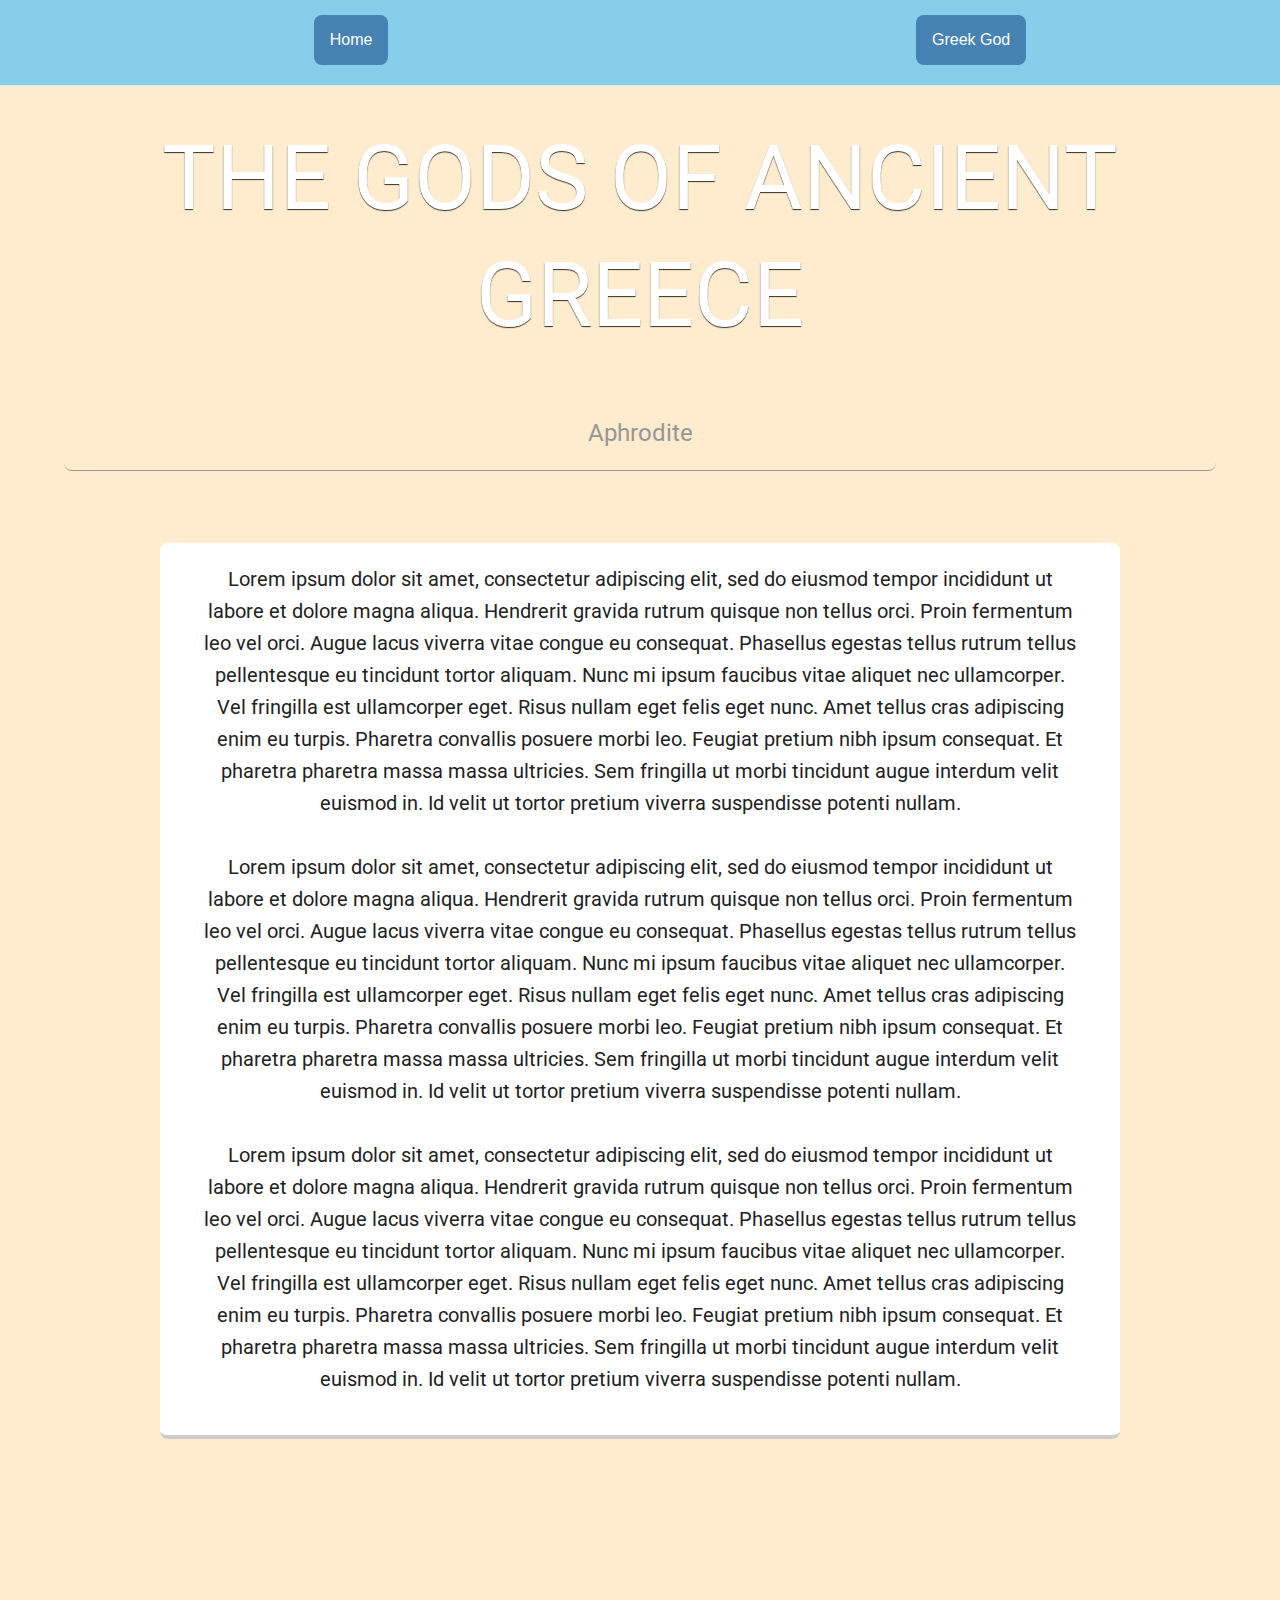
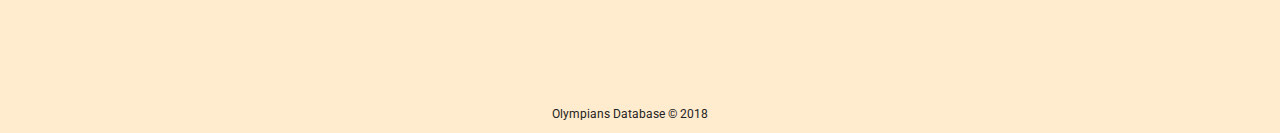
==== aphrodite.html @ f4020d0f "added new pages and linked everything. Also layout changes" ====
<!DOCTYPE html>
<html>
  <head>
    <meta charset="utf-8">
    <title>The Olympians</title>
    <meta name="viewport" content="width=device-width, initial-scale=1.0">
    <link rel="stylesheet" href="styles.css">
    <link href="https://fonts.googleapis.com/css?family=Muli%7CRoboto:400,300,500,700,900" rel="stylesheet">
  </head>
  <body>
    <div class="main-nav">
      <ul class="nav">
        <li><a href="index.html"><button class="homebtn">Home</button></a></li>
        <div class="dropdown">
        <li href="#"><button class="dropbtn">Greek God</button></li>
          <div class="dropdown-content">
            <a href="zeus.html">Zeus</a>
            <a href="poseidon.html">Poseidon</a>
            <a href="hades.html">Hades</a>
            <a href="hera.html">Hera</a>
            <a href="demeter.html">Demeter</a>
            <a href="athena.html">Athena</a>
            <a href="ares.html">Ares</a>
            <a href="apollo.html">Apollo</a>
            <a href="artemis.html">Artemis</a>
            <a href="hermes.html">Hermes</a>
            <a href="aphrodite.html">Aphrodite</a>
            <a href="hestia.html">Hestia</a>
            <a href="dionysus.html">Dionysus</a>
          </div>
        </div>
      </ul>
    </div>
    <header class="main-header">
      <h1>The Gods of Ancient Greece</h1>
      <h2>Aphrodite</h2>
      <hr class='divider'>
    </header>
      <main>
        <div class="primary-content">
          <p class="intro">Lorem ipsum dolor sit amet, consectetur adipiscing elit, sed do eiusmod tempor incididunt ut labore et dolore magna aliqua. Hendrerit gravida rutrum quisque non tellus orci. Proin fermentum leo vel orci. Augue lacus viverra vitae congue eu consequat. Phasellus egestas tellus rutrum tellus pellentesque eu tincidunt tortor aliquam. Nunc mi ipsum faucibus vitae aliquet nec ullamcorper. Vel fringilla est ullamcorper eget. Risus nullam eget felis eget nunc. Amet tellus cras adipiscing enim eu turpis. Pharetra convallis posuere morbi leo. Feugiat pretium nibh ipsum consequat. Et pharetra pharetra massa massa ultricies. Sem fringilla ut morbi tincidunt augue interdum velit euismod in. Id velit ut tortor pretium viverra suspendisse potenti nullam.</br></br>
            Lorem ipsum dolor sit amet, consectetur adipiscing elit, sed do eiusmod tempor incididunt ut labore et dolore magna aliqua. Hendrerit gravida rutrum quisque non tellus orci. Proin fermentum leo vel orci. Augue lacus viverra vitae congue eu consequat. Phasellus egestas tellus rutrum tellus pellentesque eu tincidunt tortor aliquam. Nunc mi ipsum faucibus vitae aliquet nec ullamcorper. Vel fringilla est ullamcorper eget. Risus nullam eget felis eget nunc. Amet tellus cras adipiscing enim eu turpis. Pharetra convallis posuere morbi leo. Feugiat pretium nibh ipsum consequat. Et pharetra pharetra massa massa ultricies. Sem fringilla ut morbi tincidunt augue interdum velit euismod in. Id velit ut tortor pretium viverra suspendisse potenti nullam. </br></br>
            Lorem ipsum dolor sit amet, consectetur adipiscing elit, sed do eiusmod tempor incididunt ut labore et dolore magna aliqua. Hendrerit gravida rutrum quisque non tellus orci. Proin fermentum leo vel orci. Augue lacus viverra vitae congue eu consequat. Phasellus egestas tellus rutrum tellus pellentesque eu tincidunt tortor aliquam. Nunc mi ipsum faucibus vitae aliquet nec ullamcorper. Vel fringilla est ullamcorper eget. Risus nullam eget felis eget nunc. Amet tellus cras adipiscing enim eu turpis. Pharetra convallis posuere morbi leo. Feugiat pretium nibh ipsum consequat. Et pharetra pharetra massa massa ultricies. Sem fringilla ut morbi tincidunt augue interdum velit euismod in. Id velit ut tortor pretium viverra suspendisse potenti nullam.
          </p>
      </div>
      </main>
    <footer>
      <p class="copyright"> Olympians Database &copy; 2018</p>
    </footer>
  </body>
</html>
---- styles.css ----
body {
  margin: 0;
  padding: 0;
  text-align: center;
  font-family: 'Roboto', sans-serif;
  color: #222;
  background: #FFEBCD;
}

header {
  text-align: center;
  background-size: cover;
  overflow: hidden;
  padding: 5%;
}

footer {
  margin-top: auto;
}

h1 {
  font-size: 5.625rem; /* 90px/16px  */
  color: rgba(255, 255, 255, 1);
  text-transform: uppercase;
  font-weight: normal;
  line-height: 1.3;
  text-shadow: 0 1px 1px rgba(0,0,0,.8);
  margin-top: 12px 0 0;
}

h2 {
  font-weight: normal;
  color: rgba(150, 150, 150, 1);
}

.main-header {
  background-size: cover;
}

.intro {
    width: auto;
    font-size: 1.25em; /* 20px/16px */
    line-height: 1.6;
    margin: auto;
    padding: 20px 40px 40px;
    background: #fff;
    border-bottom: 4px solid #ccc;
    border-radius: 8px;
}

.divider {
  display: block;
  content: "";
  height: 30px;
  margin-top: -31px;
  border-style: solid;
  border-color: rgba(150, 150, 150, 1);
  border-width: 0 0 1px 0;
  border-radius: 8px;
}

footer .copyright {
  top: 8px;
  margin-right: 20px;
  font-size: .75em;
  padding-top: 20%;
  font-weight: normal;
}

.main-nav {
  width: 100%;
  background: #87CEEB;
  min-height: 30px;
  padding: 10px;
  position: fixed;
  text-align: center;
}

.nav {
  display: flex;
  justify-content: space-around;
  font-weight: 700;
  list-style-type: none;
  margin: auto;
  padding: auto;
  color: white;
}
.nav .name {
  display: none;
}
.nav li {
  padding: 5px 10px 10px 10px;
}
.nav a {
  transition: all .5s;
}
.nav a:hover {
  color: BlueViolet;
}

header {
  text-align: center;
  background: url('macbook.jpg') no-repeat top center ;
  background-size: cover;
  overflow: hidden;
  padding-top: 60px;
}

header {
  line-height: 1.5;
}

header .header-image {
  margin-top: 50px;
  width: 300px;
  height: 300px;
  border-radius: 50%;
  border: 3px solid white;
}

header .header-image:hover {
  transform: scale(1.1)
}

/* Home button */
.homebtn {
  background-color: #4682B4;
  color: white;
  padding: 16px;
  font-size: 16px;
  border: 1px;
  border-radius: 8px;
}

.dropbtn {
    background-color: #4682B4;
    color: white;
    padding: 16px;
    font-size: 16px;
    border: 1px;
    border-radius: 8px;
}

.dropdown {
    position: relative;
    display: inline-block;
}

.dropdown-content {
    display: none;
    position: absolute;
    background-color: #f1f1f1;
    min-width: 160px;
    box-shadow: 0px 8px 16px 0px rgba(0,0,0,0.2);
    z-index: 1;
    border-radius: 8px;

}

.dropdown-content a {
    color: black;
    padding: 12px 16px;
    text-decoration: none;
    display: block;
}

.dropdown-content a:hover {
  background-color: #ddd;
  border-radius: 8px;
}

.dropdown:hover .dropdown-content {
  display: block;
}

.dropdown:hover .dropbtn {
  background-color: #3571A3;
}

.homebtn:hover{
  background-color: #3571A3;
}

.primary-content {
  width: 100%;
  padding-left: 50px;
  padding-right: 50px;
  margin: auto;
  max-width: 960px;
}

.primary-content:hover {
  border-color: purple;
}
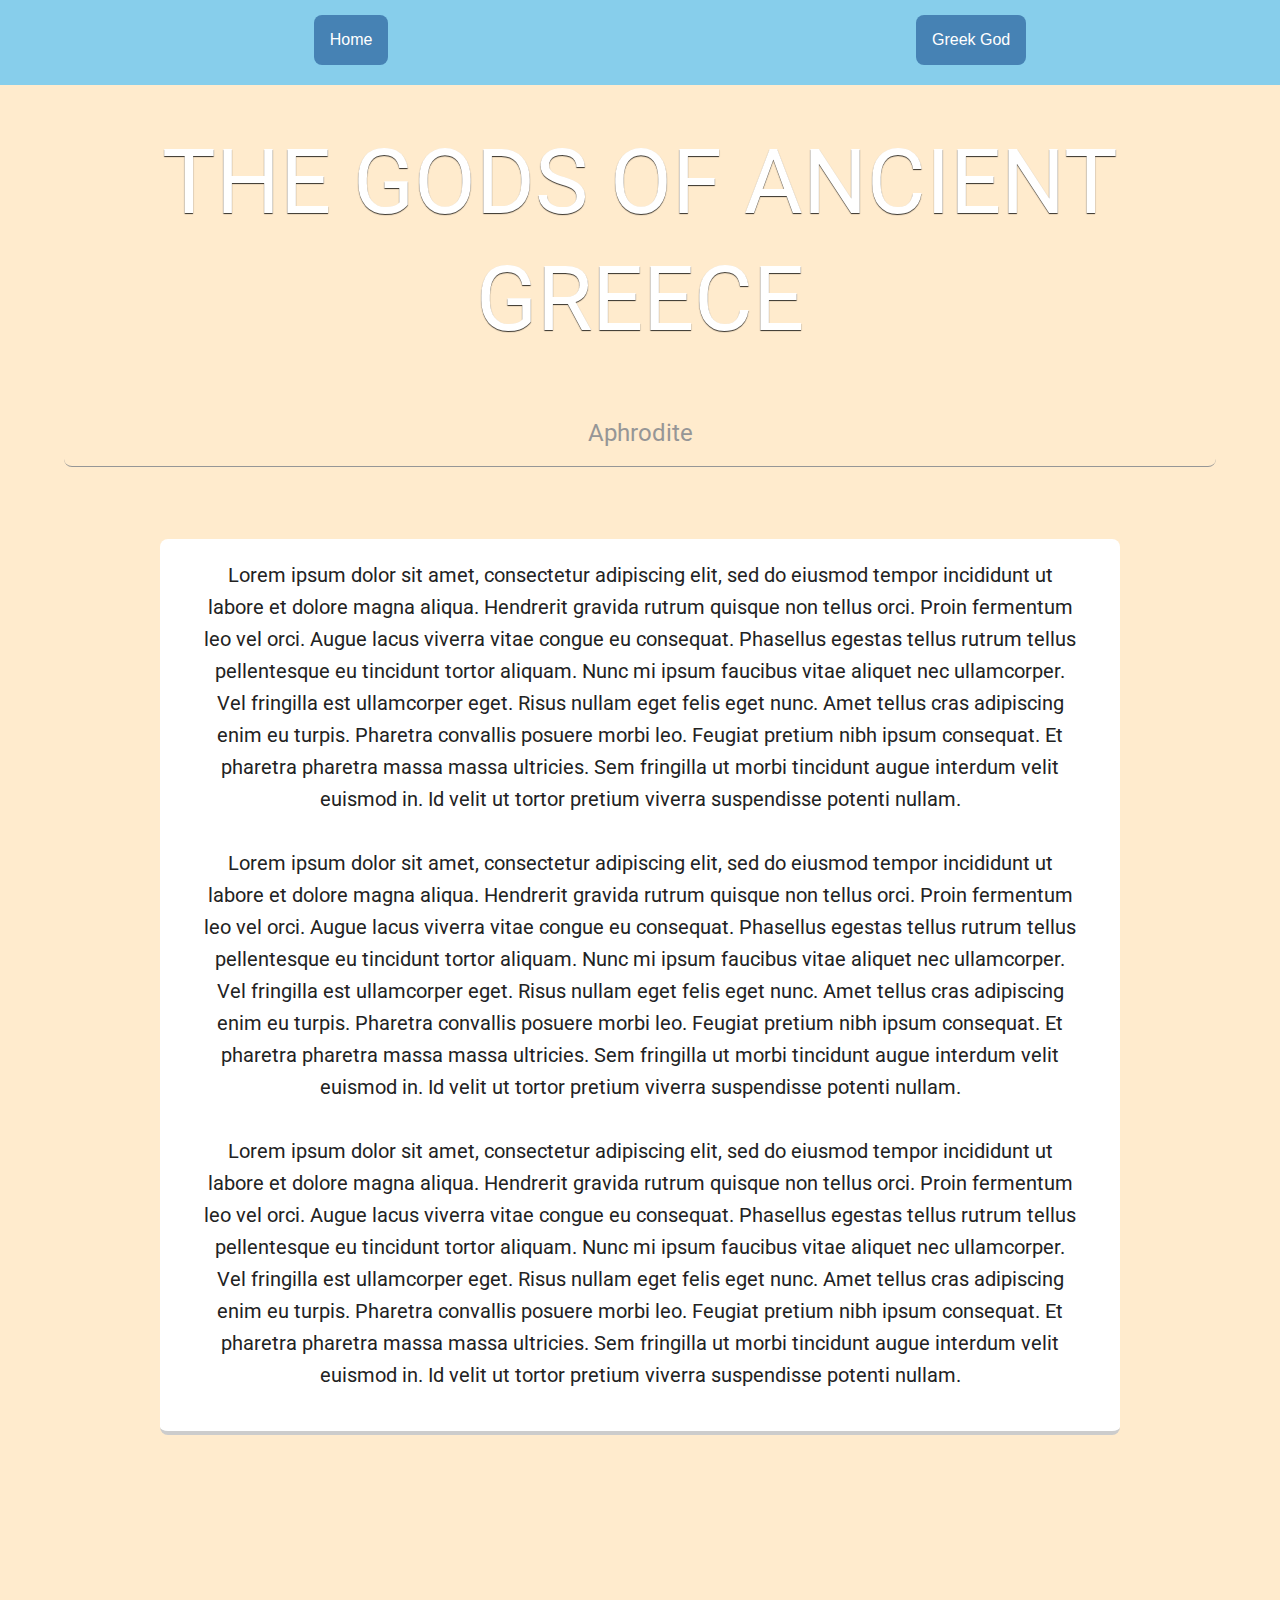
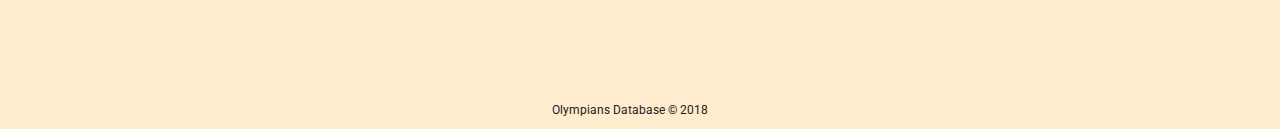
==== commit 6aec69e5: "refactored and added some more comments" ====
--- a/aphrodite.html
+++ b/aphrodite.html
@@ -38,8 +38,12 @@
     </header>
       <main>
         <div class="primary-content">
-          <p class="intro">Lorem ipsum dolor sit amet, consectetur adipiscing elit, sed do eiusmod tempor incididunt ut labore et dolore magna aliqua. Hendrerit gravida rutrum quisque non tellus orci. Proin fermentum leo vel orci. Augue lacus viverra vitae congue eu consequat. Phasellus egestas tellus rutrum tellus pellentesque eu tincidunt tortor aliquam. Nunc mi ipsum faucibus vitae aliquet nec ullamcorper. Vel fringilla est ullamcorper eget. Risus nullam eget felis eget nunc. Amet tellus cras adipiscing enim eu turpis. Pharetra convallis posuere morbi leo. Feugiat pretium nibh ipsum consequat. Et pharetra pharetra massa massa ultricies. Sem fringilla ut morbi tincidunt augue interdum velit euismod in. Id velit ut tortor pretium viverra suspendisse potenti nullam.</br></br>
-            Lorem ipsum dolor sit amet, consectetur adipiscing elit, sed do eiusmod tempor incididunt ut labore et dolore magna aliqua. Hendrerit gravida rutrum quisque non tellus orci. Proin fermentum leo vel orci. Augue lacus viverra vitae congue eu consequat. Phasellus egestas tellus rutrum tellus pellentesque eu tincidunt tortor aliquam. Nunc mi ipsum faucibus vitae aliquet nec ullamcorper. Vel fringilla est ullamcorper eget. Risus nullam eget felis eget nunc. Amet tellus cras adipiscing enim eu turpis. Pharetra convallis posuere morbi leo. Feugiat pretium nibh ipsum consequat. Et pharetra pharetra massa massa ultricies. Sem fringilla ut morbi tincidunt augue interdum velit euismod in. Id velit ut tortor pretium viverra suspendisse potenti nullam. </br></br>
+          <p class="intro">Lorem ipsum dolor sit amet, consectetur adipiscing elit, sed do eiusmod tempor incididunt ut labore et dolore magna aliqua. Hendrerit gravida rutrum quisque non tellus orci. Proin fermentum leo vel orci. Augue lacus viverra vitae congue eu consequat. Phasellus egestas tellus rutrum tellus pellentesque eu tincidunt tortor aliquam. Nunc mi ipsum faucibus vitae aliquet nec ullamcorper. Vel fringilla est ullamcorper eget. Risus nullam eget felis eget nunc. Amet tellus cras adipiscing enim eu turpis. Pharetra convallis posuere morbi leo. Feugiat pretium nibh ipsum consequat. Et pharetra pharetra massa massa ultricies. Sem fringilla ut morbi tincidunt augue interdum velit euismod in. Id velit ut tortor pretium viverra suspendisse potenti nullam.
+          </br>
+          </br>
+            Lorem ipsum dolor sit amet, consectetur adipiscing elit, sed do eiusmod tempor incididunt ut labore et dolore magna aliqua. Hendrerit gravida rutrum quisque non tellus orci. Proin fermentum leo vel orci. Augue lacus viverra vitae congue eu consequat. Phasellus egestas tellus rutrum tellus pellentesque eu tincidunt tortor aliquam. Nunc mi ipsum faucibus vitae aliquet nec ullamcorper. Vel fringilla est ullamcorper eget. Risus nullam eget felis eget nunc. Amet tellus cras adipiscing enim eu turpis. Pharetra convallis posuere morbi leo. Feugiat pretium nibh ipsum consequat. Et pharetra pharetra massa massa ultricies. Sem fringilla ut morbi tincidunt augue interdum velit euismod in. Id velit ut tortor pretium viverra suspendisse potenti nullam.
+          </br>
+          </br>
             Lorem ipsum dolor sit amet, consectetur adipiscing elit, sed do eiusmod tempor incididunt ut labore et dolore magna aliqua. Hendrerit gravida rutrum quisque non tellus orci. Proin fermentum leo vel orci. Augue lacus viverra vitae congue eu consequat. Phasellus egestas tellus rutrum tellus pellentesque eu tincidunt tortor aliquam. Nunc mi ipsum faucibus vitae aliquet nec ullamcorper. Vel fringilla est ullamcorper eget. Risus nullam eget felis eget nunc. Amet tellus cras adipiscing enim eu turpis. Pharetra convallis posuere morbi leo. Feugiat pretium nibh ipsum consequat. Et pharetra pharetra massa massa ultricies. Sem fringilla ut morbi tincidunt augue interdum velit euismod in. Id velit ut tortor pretium viverra suspendisse potenti nullam.
           </p>
       </div>
--- a/styles.css
+++ b/styles.css
@@ -1,3 +1,11 @@
+/*
+========== CSS Stylesheet for the Greek God Database Site ==========
+ */
+
+ /*
+ ========== Base Styles ==========
+  */
+
 body {
   margin: 0;
   padding: 0;
@@ -33,6 +41,9 @@
   color: rgba(150, 150, 150, 1);
 }
 
+/*
+========== Class Styles ==========
+ */
 .main-header {
   background-size: cover;
 }
@@ -48,6 +59,10 @@
     border-radius: 8px;
 }
 
+.intro:hover {
+  border-color: purple;
+}
+
 .divider {
   display: block;
   content: "";
@@ -57,6 +72,14 @@
   border-color: rgba(150, 150, 150, 1);
   border-width: 0 0 1px 0;
   border-radius: 8px;
+}
+
+.primary-content {
+  width: 100%;
+  padding-left: 50px;
+  padding-right: 50px;
+  margin: auto;
+  max-width: 960px;
 }
 
 footer .copyright {
@@ -96,30 +119,6 @@
 }
 .nav a:hover {
   color: BlueViolet;
-}
-
-header {
-  text-align: center;
-  background: url('macbook.jpg') no-repeat top center ;
-  background-size: cover;
-  overflow: hidden;
-  padding-top: 60px;
-}
-
-header {
-  line-height: 1.5;
-}
-
-header .header-image {
-  margin-top: 50px;
-  width: 300px;
-  height: 300px;
-  border-radius: 50%;
-  border: 3px solid white;
-}
-
-header .header-image:hover {
-  transform: scale(1.1)
 }
 
 /* Home button */
@@ -180,15 +179,3 @@
 .homebtn:hover{
   background-color: #3571A3;
 }
-
-.primary-content {
-  width: 100%;
-  padding-left: 50px;
-  padding-right: 50px;
-  margin: auto;
-  max-width: 960px;
-}
-
-.primary-content:hover {
-  border-color: purple;
-}
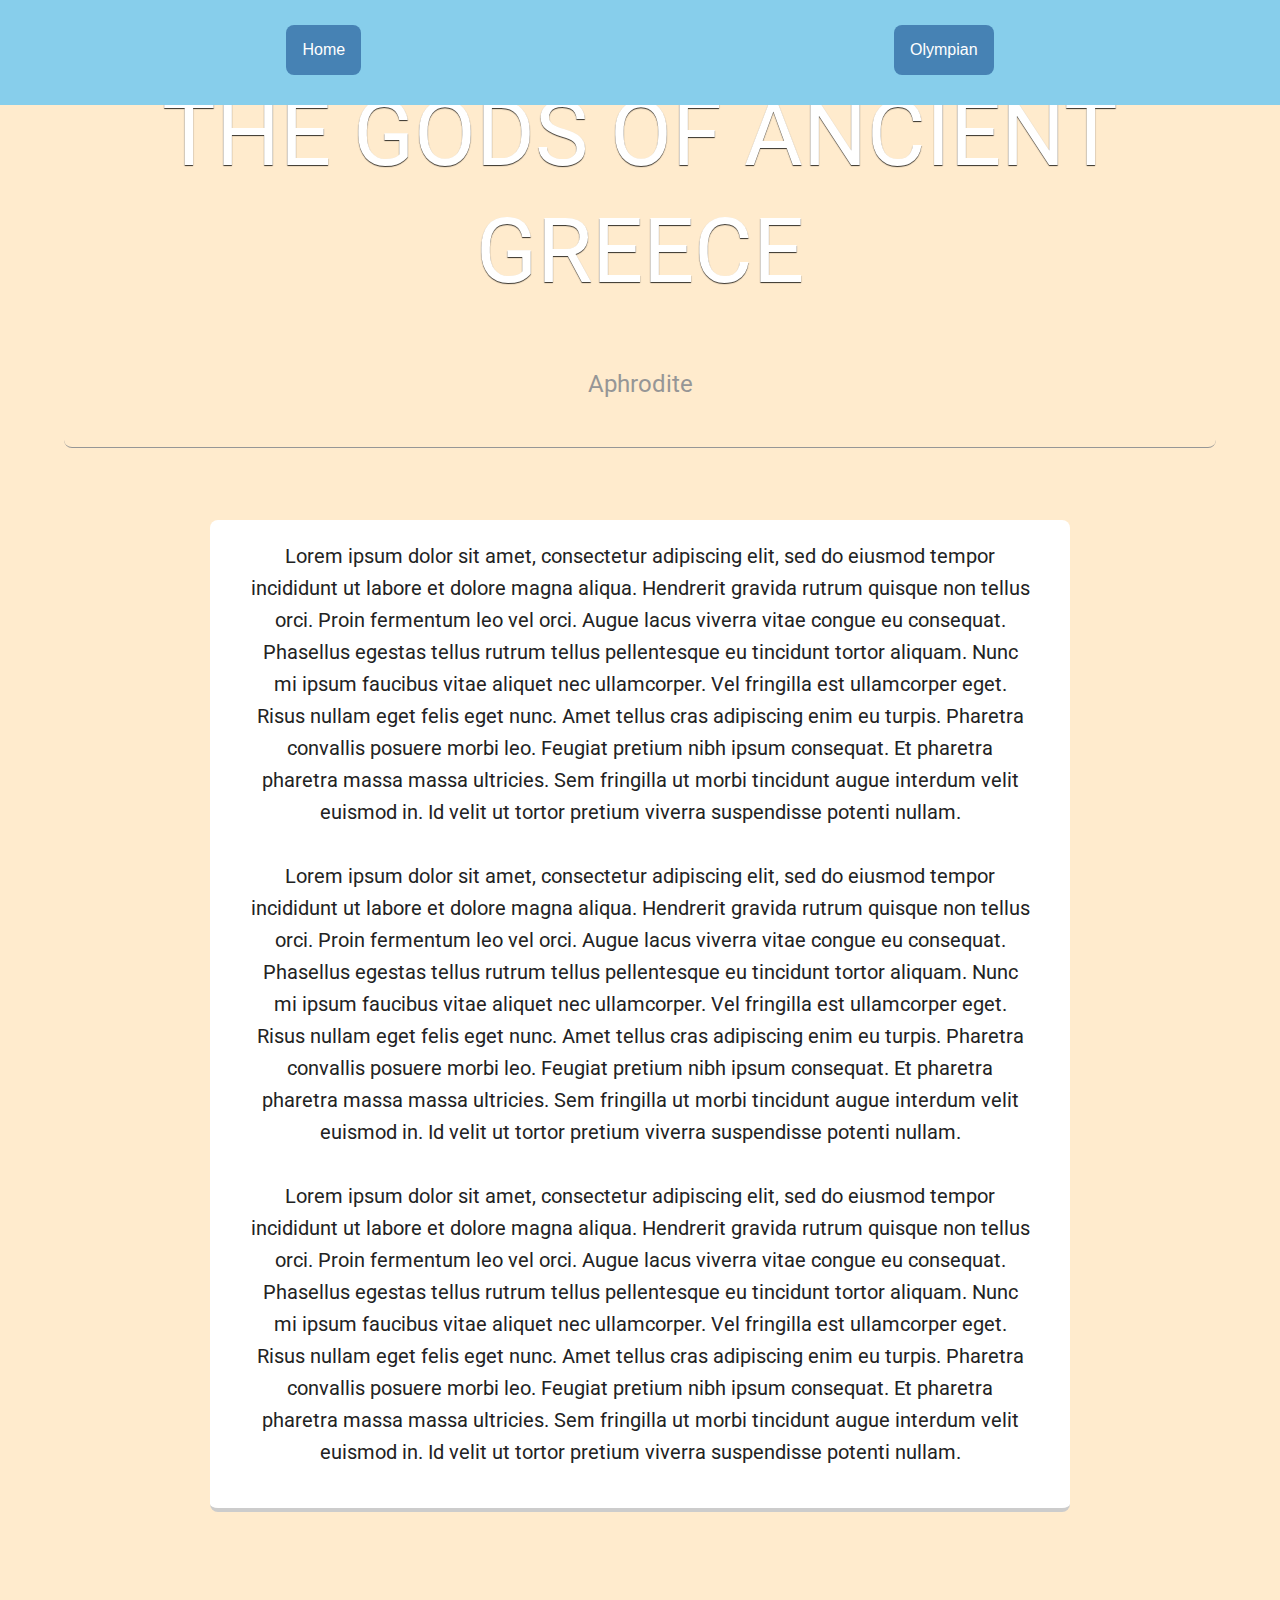
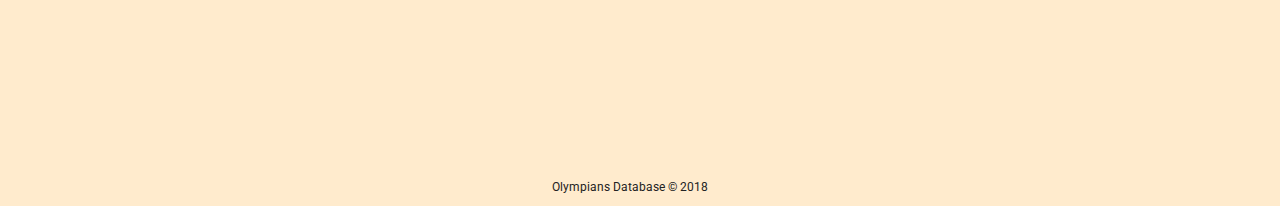
==== commit afff4c2d: "Updated dropdown button name to 'Olympian'" ====
--- a/aphrodite.html
+++ b/aphrodite.html
@@ -12,7 +12,7 @@
       <ul class="nav">
         <li><a href="index.html"><button class="homebtn">Home</button></a></li>
         <div class="dropdown">
-        <li href="#"><button class="dropbtn">Greek God</button></li>
+        <li href="#"><button class="dropbtn">Olympian</button></li>
           <div class="dropdown-content">
             <a href="zeus.html">Zeus</a>
             <a href="poseidon.html">Poseidon</a>
--- a/styles.css
+++ b/styles.css
@@ -1,13 +1,15 @@
 /*
-========== CSS Stylesheet for the Greek God Database Site ==========
+========== CSS Stylesheet for the Olympian Database Site ==========
  */
 
  /*
  ========== Base Styles ==========
   */
-
+* {
+  box-sizing: border-box;
+}
 body {
-  margin: 0;
+  margin: auto;
   padding: 0;
   text-align: center;
   font-family: 'Roboto', sans-serif;
@@ -24,6 +26,7 @@
 
 footer {
   margin-top: auto;
+  width: 100%;
 }
 
 h1 {
@@ -33,7 +36,7 @@
   font-weight: normal;
   line-height: 1.3;
   text-shadow: 0 1px 1px rgba(0,0,0,.8);
-  margin-top: 12px 0 0;
+  margin-top: 12px;
 }
 
 h2 {
@@ -46,6 +49,7 @@
  */
 .main-header {
   background-size: cover;
+
 }
 
 .intro {
@@ -67,7 +71,7 @@
   display: block;
   content: "";
   height: 30px;
-  margin-top: -31px;
+  margin-top: auto;
   border-style: solid;
   border-color: rgba(150, 150, 150, 1);
   border-width: 0 0 1px 0;
@@ -105,7 +109,7 @@
   font-weight: 700;
   list-style-type: none;
   margin: auto;
-  padding: auto;
+  padding: 10px;
   color: white;
 }
 .nav .name {
@@ -179,3 +183,23 @@
 .homebtn:hover{
   background-color: #3571A3;
 }
+
+/*
+========== Media Queries ==========
+ */
+
+ @media (min-width: 299px) AND (max-width: 450px) {
+   .main-header{
+     padding-top: 25%;
+   }
+
+   .homebtn{
+     padding: 1em;
+
+   }
+ }
+
+ @media (min-width: 451px) AND (max-width: 1024px) {
+   .main-header{
+     padding-top: 10%;
+   }
